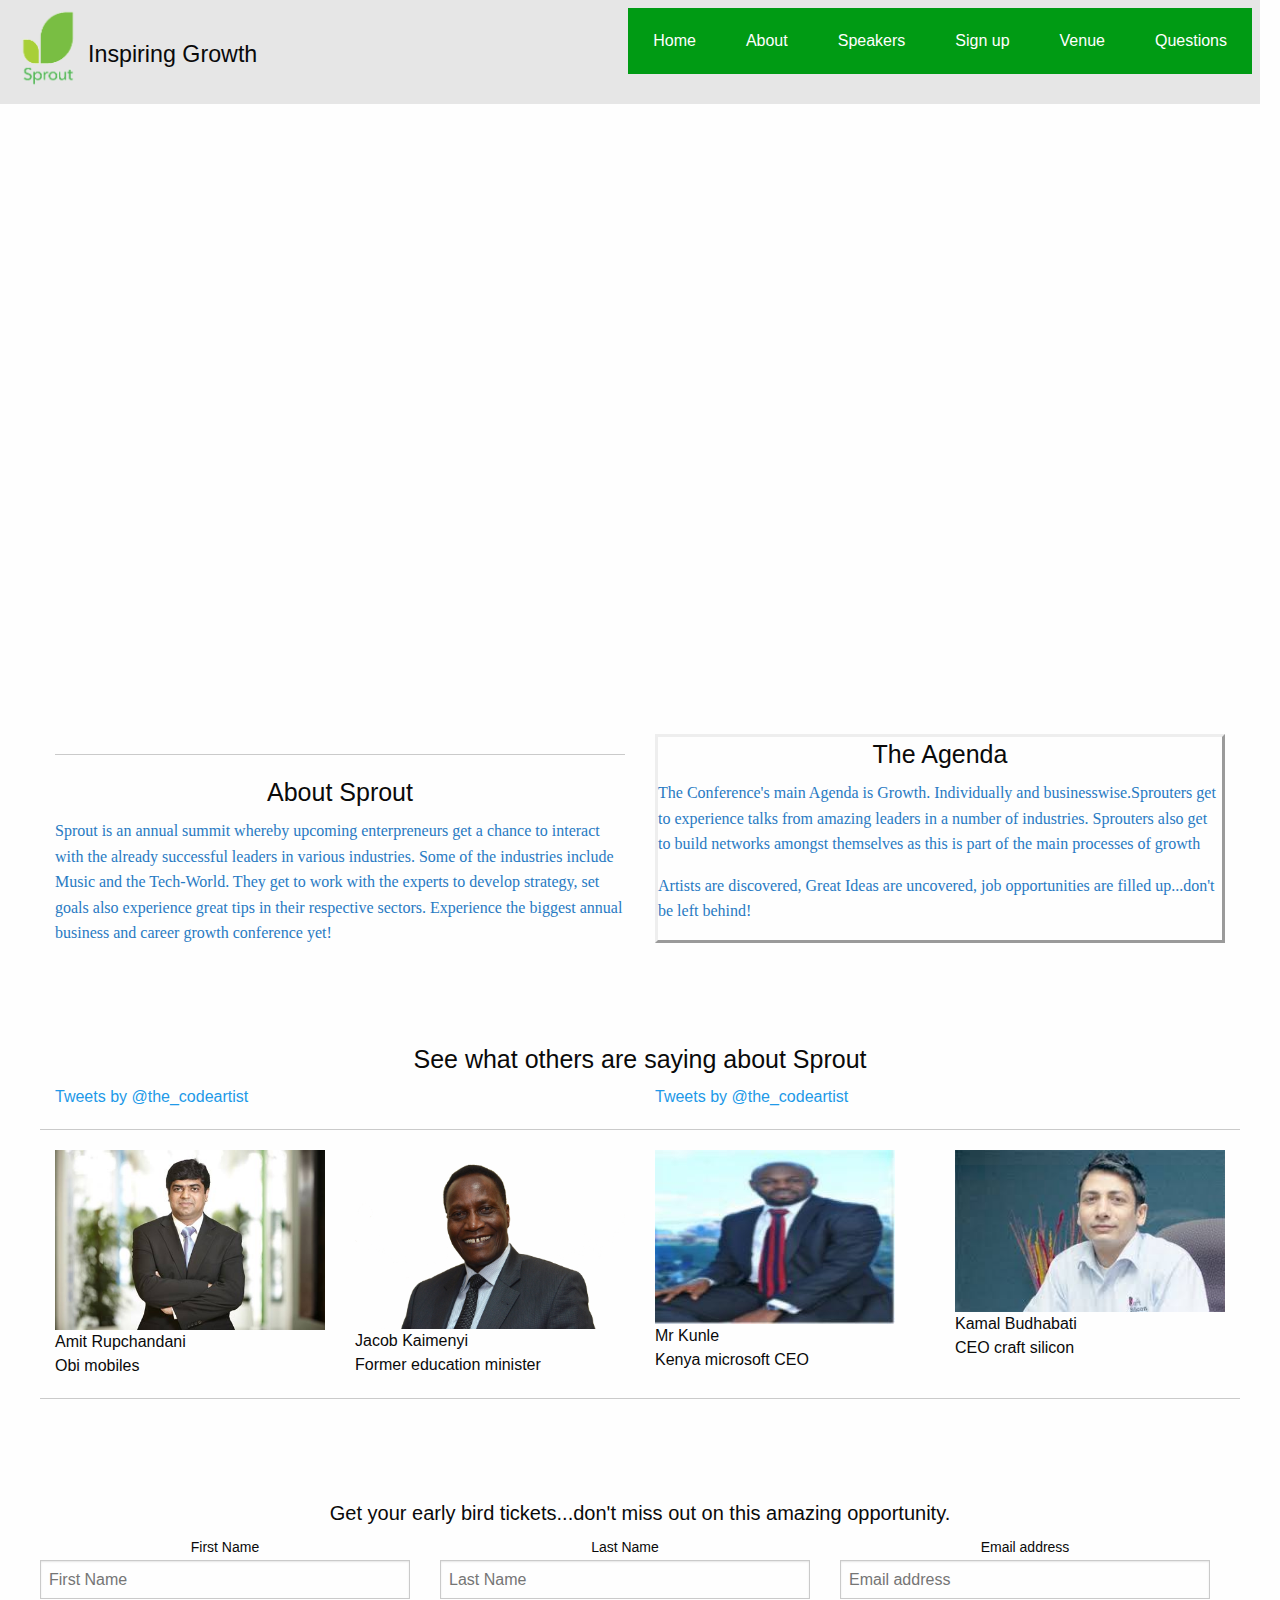
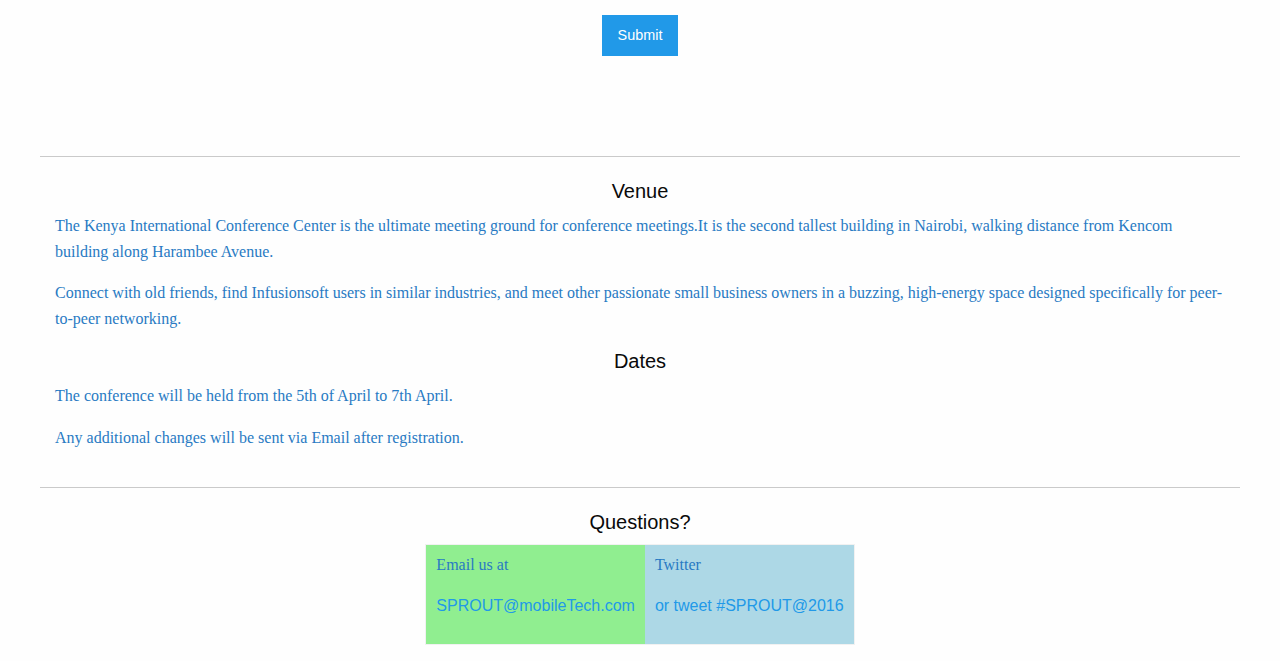
==== index.html @ a9dda5d9 "add sprout" ====
<!doctype html>
<html class="no-js" lang="en">
  <head>
    <meta charset="utf-8" />
    <meta http-equiv="x-ua-compatible" content="ie=edge">
    <meta name="viewport" content="width=device-width, initial-scale=1.0" />
    <title>Sprout</title>
    <link rel="stylesheet" href="Stylesheets/foundation.css" />
    <link rel="stylesheet" href="Stylesheets/app.css" />
    <link rel="stylesheet" href="Stylesheets/style.css">  
  </head>
  <body>
  

  
      <!--NAVIGATION -->
<div id="nav" style="padding-right:20px">
      <nav class="top-bar">
          <div class="top-bar-left">
      <h3 class="logo"> <img src="assets/sprout-logo.png"><sub>Inspiring Growth</sub> </h3>
              
  </div>
          <div class="wrap"> 
  <div class="top-bar-right">
     
    <ul class="menu">
      <li><a href="#questions">Questions</a></li>
  <li><a href="#venue">Venue</a></li>
  <li><a href="#sign up">Sign up</a></li>
  <li><a href="#speakers">Speakers</a></li>
  <li><a href="#aboutus">About</a></li>
  <li><a href="#home">Home</a></li>
    </ul>
  </div>
</div>
</div>

</nav>
</div>
      
      <!--CONTAINER -->
      <!--MAIN BODY-->
     <!--HERO SECTION -->
      <div  id="home" class="hero">
          <div class="wrap">
              
<div id="home" class="css-slideshow"> 
  <figure> 
    <img src="images/farron_3450201b.jpg" width="100%" height="470" /> 
  </figure> 
  <figure> 
    <img src="images/conference-picture.jpg" width="100%" height="470" /> 
  </figure> 
  <figure> 
    <img src="images/conference.jpg" width="100%" height="470" /> 
  </figure> 
  <figure> 
    <img src="images/farron_3450201b.jpg" width="100%" height="470" /> 
  </figure> 
  <figure> 
    <img src="images/conference-picture.jpg" width="100%" height="470" /> 
  </figure> 
  <figure> 
    <img src="images/conference.jpg" width="100%" height="470" /> 
  </figure> 
  <figure> 
    <img src="images/farron_3450201b.jpg" width="100%" height="470" /> 
  </figure> 
    
      </div>
      </div>
      <div id="space"></div>
  <div id="space"></div>
      
      
      
      
      <!-- About-->
      <div class="about">
      <div class="wrap">
      <div class="row">
  <div class="small-12 large-6 columns">
      <hr>
      <!-- ABOUT -->
      <div id="aboutus" class="abt">
      <h4>About Sprout</h4>
      <p>Sprout is an annual summit whereby upcoming enterpreneurs get a chance to interact with the already successful leaders in various industries. Some of the industries include Music and the Tech-World. They get to work with the experts to develop strategy, set goals also experience great tips in their respective sectors. Experience the biggest annual business and career growth conference yet! </p>
      
      </div>
      </div>
  <div class="small-12 large-6 columns">
      
      <!-- AGENDA -->
      <div class="agend">
      <h4>The Agenda</h4>
      <p>The Conference's main Agenda is Growth. Individually and businesswise.Sprouters get to experience talks from amazing leaders in a number of industries. Sprouters also get to build networks amongst themselves as this is part of the main processes of growth</p> 
        <p>Artists are discovered, Great Ideas are uncovered, job opportunities are filled up...don't be left behind!</p>  
      </div>
      </div>
</div>
      
          </div>
          </div>
      
      
      
      
      
      <!-- twitter feeds -->
      <div class="tweets">
          <div class="wrap">
              
        <div class="row">  
            <h4>See what others are saying about Sprout</h4>
        <div class="small-12 large-6 columns">    
          <a class="twitter-timeline" href="https://twitter.com/the_codeartist" data-widget-id="688278414038405121">Tweets by @the_codeartist</a>
         </div> 
      
        <div class="small-12 large-6 columns">    
          <a class="twitter-timeline" href="https://twitter.com/the_codeartist" data-widget-id="688278414038405121">Tweets by @the_codeartist</a>
         </div>    
            
            
      </div>
          </div>
      </div>
      
      
      
      
      
      <hr>
       <!--Speakers -->
      <div id="speakers" class="speakers">
      <div class="wrap">
      <div class="row">
          
          <div class="small-12 large-3 columns"><img src="images/3784994976.jpg">Amit Rupchandani</br> Obi mobiles</div>
          <div class="small-12 large-3 columns"><img src="images/cabinetsec.png">Jacob Kaimenyi</br>Former education minister </div>
          <div class="small-12 large-3 columns"><img src="images/Kunle-Awosika-official.jpg"></br>Mr Kunle</br>Kenya microsoft CEO</div>
          <div class="small-12 large-3 columns"><img src="images/index.jpeg">Kamal Budhabati</br>CEO craft silicon</div>
          
          
          </div>
          </div>
      </div>
      
      
      
      <hr>
      <!--Sign up -->
      <div id="sign up" class="register">
      <div class="wrap">
      
      <div class="row">
          <h5 class="flash">Get your early bird tickets...don't miss out on this amazing opportunity.</h5>
          
          <form>
  <div class="row">
    <div class="medium-4 columns">
      <label>First Name
        <input type="text" placeholder="First Name">
      </label>
    </div>
    <div class="medium-4 columns">
      <label>Last Name
        <input type="text" placeholder="Last Name">
      </label>
    </div>
      <div class="medium-4 columns">
      <label>Email address
        <input type="text" placeholder="Email address">
      </label>
    </div>  
  </div>
    <div class="row">
        <div class="small-12 large-4 columns">
            
      
        
        
        
        
        
        
        
              
              
              
              
              
              
              
              
              
              
            </div>
              </div>
              </div>          
              
    <div class="row">
         <div class="input-group-button">
    <input type="submit" class="button" value="Submit">
  </div>     
              
              </div>          
</form>  
          </div>
          </div>
          </div>
      
    
    
      <!--Venue -->
      <hr>
      <div class="venue">
      <div class="wrap">
      <div class="row">
          <div id="venue" class="small-12 large-12 columns">
              <h5>Venue</h5>
      <p>The Kenya International Conference Center is the ultimate meeting ground for conference meetings.It is the second tallest building in Nairobi, walking distance from Kencom building along Harambee Avenue.</p>
          <p>Connect with old friends, find Infusionsoft users in similar industries, and meet other passionate small business owners in a buzzing, high-energy space designed specifically for peer-to-peer networking.</p>
              
              <h5>Dates</h5>
          <p>The conference will be held from the 5th of April to 7th April.</p>
          <p>Any additional changes will be sent via Email after registration.</p>
          </div>
          </div>
          </div>
      </div>
      
      <hr>
     <!--FOOTER -->
      <footer id="footer">
        <div id="questions" class="wrap">  
      <div id="row">
      <div class="small-12 large-12 columns">
<table align="center">
   <tr>
          <tr style="width:100%;"><h5>Questions?</h5></tr>
          
          <td style="background:lightgreen;list-style-type:none;"><p>Email us at <li><a href="#">SPROUT@mobileTech.com</a></li></p></td>
          <td style="background:lightblue;list-style-type:none;"><p>Twitter<li><a href="#">or tweet #SPROUT@2016</a></li></p></td>
   </tr>
</table>
          </div>
      </div>
         </div>
      </footer>
      
      
<!--twitter script 1 -->
<script>!function(d,s,id){var js,fjs=d.getElementsByTagName(s)[0],p=/^http:/.test(d.location)?'http':'https';if(!d.getElementById(id)){js=d.createElement(s);js.id=id;js.src=p+"://platform.twitter.com/widgets.js";fjs.parentNode.insertBefore(js,fjs);}}(document,"script","twitter-wjs");</script> 
    <script src="js/foundation.min.js"></script>
    <script src="js/app.js"></script>
  </body>
</html>
---- Stylesheets/style.css ----
/* *************************************************   
    GENERAL STYLES
************************************************** */
<<<<<<< HEAD
<<<<<<< HEAD
=======
@import url(https://fonts.googleapis.com/css?family=Montserrat|Lora);
>>>>>>> f43f5c3d43250859e8defa34528984a5fd5500fe
=======
@import url(https://fonts.googleapis.com/css?family=Montserrat|Lora);
>>>>>>> f43f5c3d43250859e8defa34528984a5fd5500fe
.wrap{
    width: 90%;
     /*for large screens*/
   /* max-width: 1400px;*/
<<<<<<< HEAD
<<<<<<< HEAD
    margin: 0 auto;
    
=======
=======
>>>>>>> f43f5c3d43250859e8defa34528984a5fd5500fe
    margin: 0 auto;   
}
p{
    color: #287ac3;
    font-family: 'Lora', serif;
}

h1,h2,h3,h4,h5{
    text-align: center;
    font-family: 'Montserrat', sans-serif;
<<<<<<< HEAD
>>>>>>> f43f5c3d43250859e8defa34528984a5fd5500fe
=======
>>>>>>> f43f5c3d43250859e8defa34528984a5fd5500fe
}


/* *************************************************   
NAVIGATION
************************************************** */
.logo img{
    width: 80px;
    padding-left: 0%;
}
#nav li{
  display:inline;
  list-style-type:none;
  background-color:#ffffff;
  float:right;
  
}
#nav a{
  padding:25px 25px;
  background-color:#009B14;
  text-decoration:none;
  color:white;
  
}
#nav a:hover{
  background-color:#ffffff;
  color:#000000;
}




/* *************************************************   
HERO SECTION
************************************************** */


#space{
  padding-bottom:140px;
}
.css-slideshow{
   position: relative;
   height: 270px;
   width:100%;
   background-size:auto ;
}
.css-slideshow figure{
   width:100%;
   position: absolute;
}
.css-slideshow figure img{
  width:93%;
  height:470px;
position:relative;
  
}

.css-slideshow figure{
   opacity:0;
}


figure:nth-child(1) {
  animation: xfade 48s 42s infinite;
}
figure:nth-child(2) {
  animation: xfade 48s 36s infinite;
}
figure:nth-child(3) {
  animation: xfade 48s 30s infinite;
}
figure:nth-child(4) {
  animation: xfade 48s 24s infinite;
}
figure:nth-child(5) {
  animation: xfade 48s 18s infinite;
}
figure:nth-child(6) {
  animation: xfade 48s 12s infinite;
}
figure:nth-child(7) {
  animation: xfade 48s 6s infinite;
}
figure:nth-child(8) {
  animation: xfade 48s 0s infinite;
}

@keyframes xfade{
   0%{
      opacity: 1;
   }
   10.5% {
      opacity:1;
   }
   12.5%{
      opacity: 0;
   }
   98% {
      opacity:0;
   }
   100% {
      opacity:1;
   }
}




/* *************************************************   
ABOUT || AGENDA SECTION
************************************************** */

.about{
    padding: 80px 0px;
<<<<<<< HEAD
<<<<<<< HEAD
    
    
}


=======
=======
>>>>>>> f43f5c3d43250859e8defa34528984a5fd5500fe
    background-color: #ebebeb;
}

.abt{
     -webkit-transition: all 0.7s ease;
    transition: all 0.7s ease;
    border-style: outset;

}

.abt:hover{
    background-color: rgba(157, 153, 145, 0.88);
    -webkit-transform:scale(1.2);
    transform:scale(1.2);
}
.agend{
    -webkit-transition: all 0.7s ease;
    transition: all 0.7s ease;
    border-style: outset;
}

.agend:hover{
    background-color: rgba(157, 153, 145, 0.88);
    -webkit-transform:scale(1.2);
    transform:scale(1.2);
}
<<<<<<< HEAD
>>>>>>> f43f5c3d43250859e8defa34528984a5fd5500fe
=======
>>>>>>> f43f5c3d43250859e8defa34528984a5fd5500fe








/* *************************************************   
TWITTER SECTION
************************************************** */






/* *************************************************   
SPEAKERS SECTION
************************************************** */
.speakers{
    padding: 80px 0px;
    
}


/* *************************************************   
REGISTER SECTION.
************************************************** */
.register{
    padding: 80px 0px;
    text-align: center;
}
.register form{
    
}
<<<<<<< HEAD
<<<<<<< HEAD

=======
=======
>>>>>>> f43f5c3d43250859e8defa34528984a5fd5500fe
@-webkit-keyframes flash {
  from, 50%, to {
    opacity: 1;
  }

  25%, 75% {
    opacity: 0;
  }
}

@keyframes flash {
  from, 50%, to {
    opacity: 1;
  }

  25%, 75% {
    opacity: 0;
  }
}

.flash {
  -webkit-animation-name: flash;
  animation-name: flash;
}
<<<<<<< HEAD
>>>>>>> f43f5c3d43250859e8defa34528984a5fd5500fe
=======
>>>>>>> f43f5c3d43250859e8defa34528984a5fd5500fe

/* *************************************************   
VENUE SECTION.
************************************************** */

.venue{
    padding: 80px 0px;
    text-align: center;
}


/* *************************************************   
QUESTIONS SECTION.
************************************************** */
.footer{
    text-align: center;
}
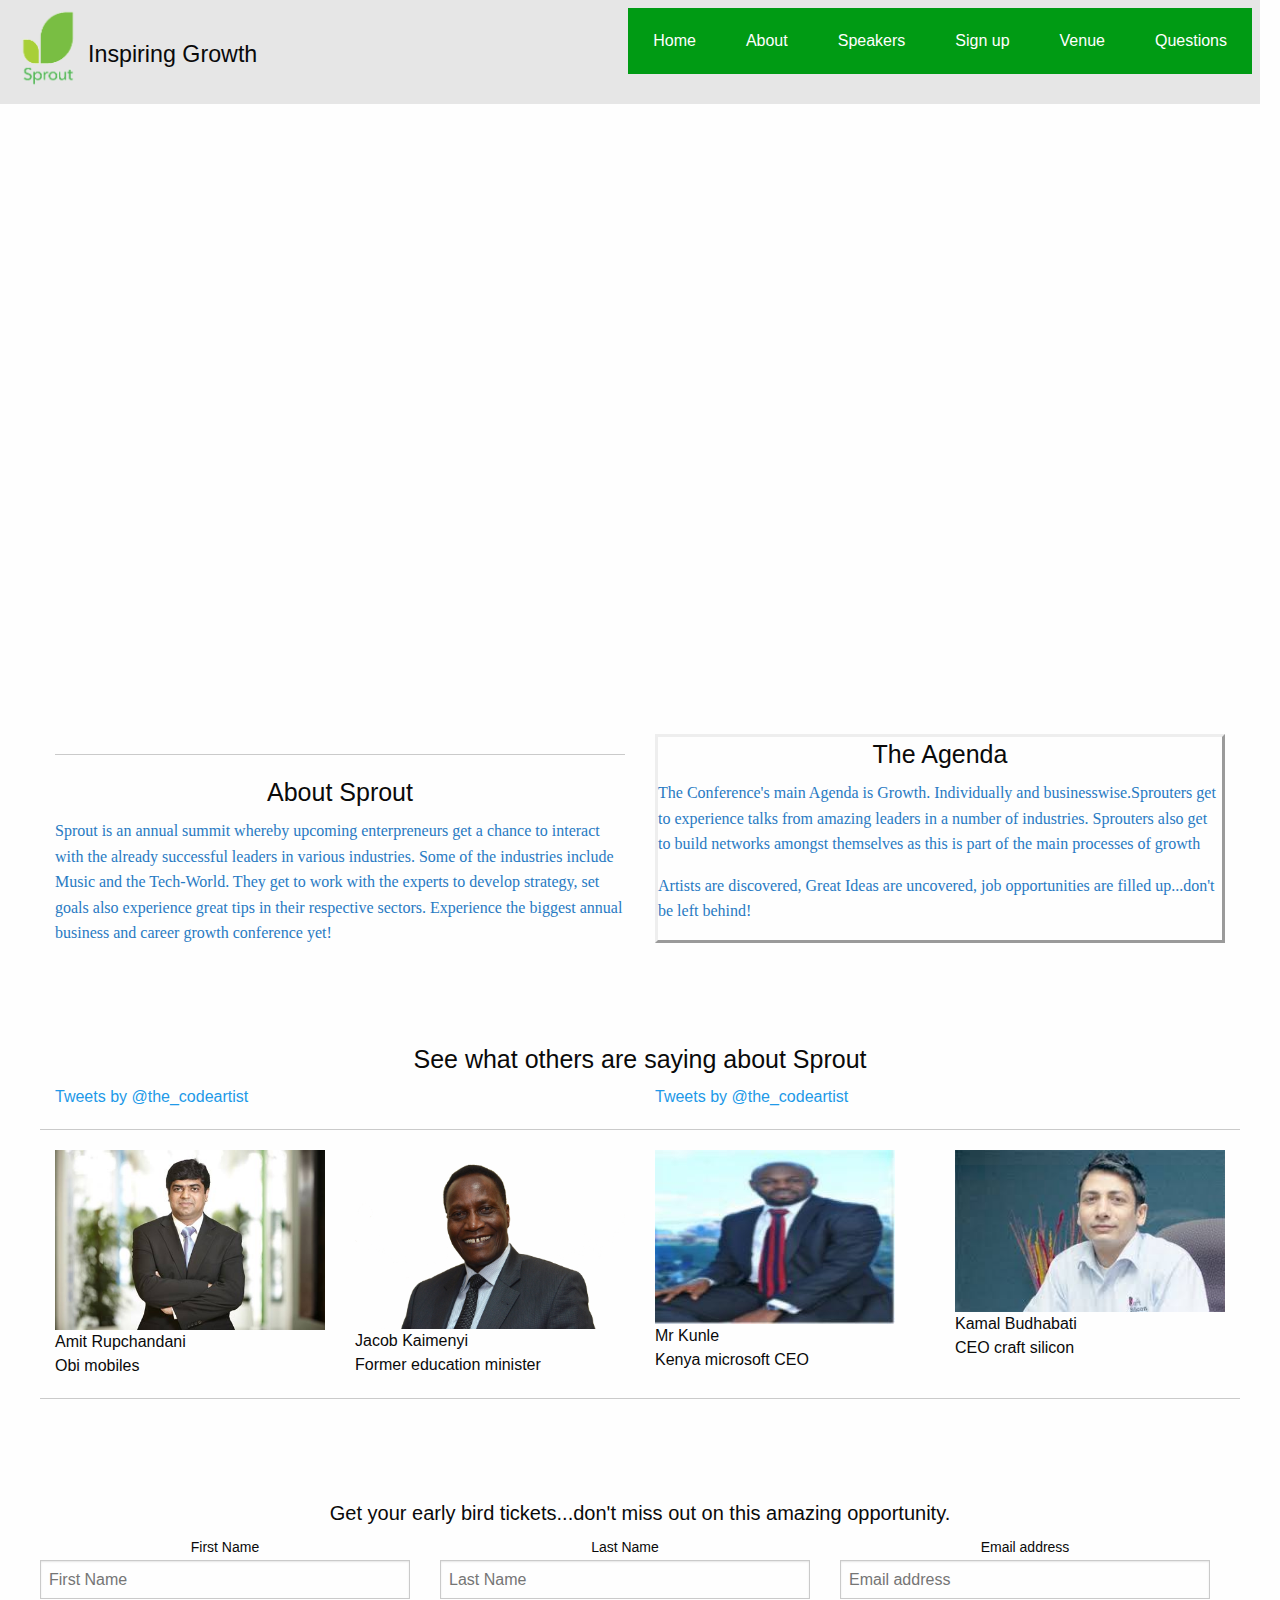
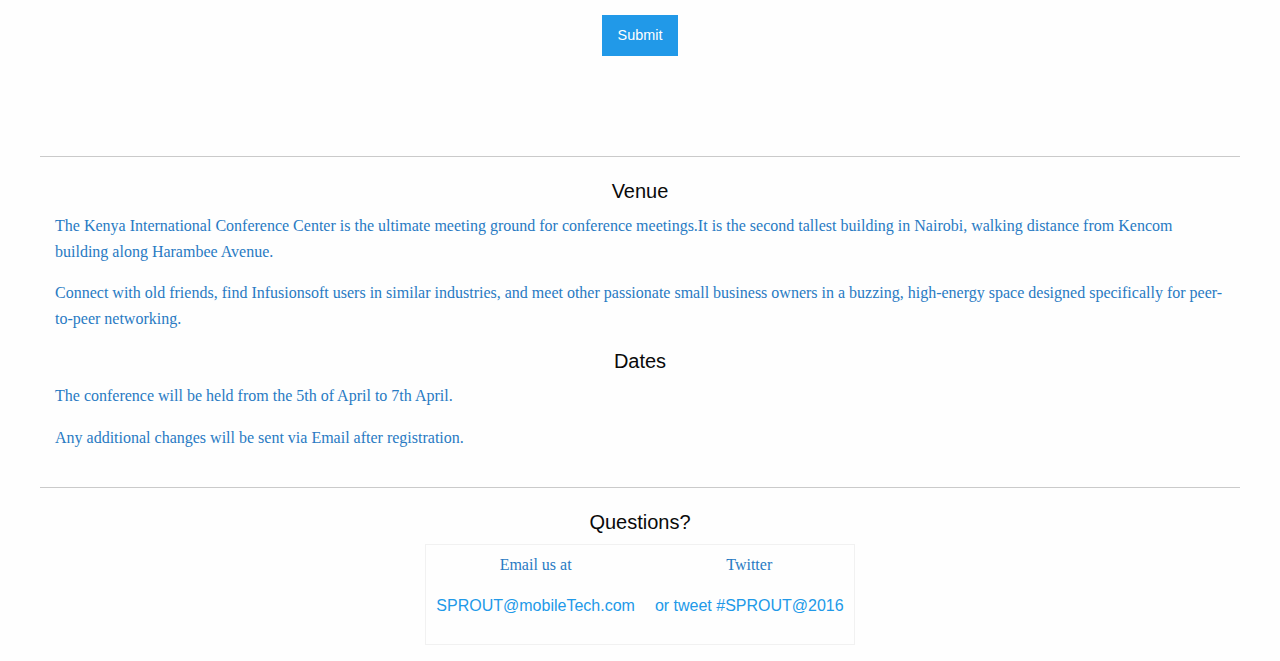
==== commit 5958c156: "first sprout" ====
--- a/index.html
+++ b/index.html
@@ -45,8 +45,11 @@
           <div class="wrap">
               
 <div id="home" class="css-slideshow"> 
-  <figure> 
-    <img src="images/farron_3450201b.jpg" width="100%" height="470" /> 
+<figure> 
+    <img src="images/ci_mainimage1.jpg" width="100%" height="470" /> 
+  </figure> 
+  <figure> 
+    <img src="images/0aed6bb.jpg" width="100%" height="470" /> 
   </figure> 
   <figure> 
     <img src="images/conference-picture.jpg" width="100%" height="470" /> 
@@ -55,16 +58,16 @@
     <img src="images/conference.jpg" width="100%" height="470" /> 
   </figure> 
   <figure> 
-    <img src="images/farron_3450201b.jpg" width="100%" height="470" /> 
-  </figure> 
-  <figure> 
-    <img src="images/conference-picture.jpg" width="100%" height="470" /> 
+    <img src="images/conference-hall.jpg" width="100%" height="470" /> 
+  </figure> 
+  <figure> 
+    <img src="../images/conference-picture.jpg" width="100%" height="470" /> 
   </figure> 
   <figure> 
     <img src="images/conference.jpg" width="100%" height="470" /> 
   </figure> 
   <figure> 
-    <img src="images/farron_3450201b.jpg" width="100%" height="470" /> 
+    <img src="images/nyfahui2008-03.jpg" width="100%" height="470" /> 
   </figure> 
     
       </div>
@@ -239,8 +242,8 @@
    <tr>
           <tr style="width:100%;"><h5>Questions?</h5></tr>
           
-          <td style="background:lightgreen;list-style-type:none;"><p>Email us at <li><a href="#">SPROUT@mobileTech.com</a></li></p></td>
-          <td style="background:lightblue;list-style-type:none;"><p>Twitter<li><a href="#">or tweet #SPROUT@2016</a></li></p></td>
+          <td><p>Email us at <li><a href="#">SPROUT@mobileTech.com</a></li></p></td>
+          <td><p>Twitter<li><a href="#">or tweet #SPROUT@2016</a></li></p></td>
    </tr>
 </table>
           </div>
--- a/Stylesheets/style.css
+++ b/Stylesheets/style.css
@@ -79,20 +79,24 @@
    height: 270px;
    width:100%;
    background-size:auto ;
+   margin:0 auto;
 }
 .css-slideshow figure{
    width:100%;
    position: absolute;
-}
-.css-slideshow figure img{
-  width:93%;
+   margin:0 auto;
+}
+.css-slideshow  img{
+  width:100%;
   height:470px;
 position:relative;
+margin:0 auto;
   
 }
 
 .css-slideshow figure{
    opacity:0;
+   margin:0 auto;
 }
 
 
@@ -272,7 +276,8 @@
 /* *************************************************   
 QUESTIONS SECTION.
 ************************************************** */
-.footer{
-    text-align: center;
-}
-
+#footer{
+    text-align: center;
+    list-style-type:none;
+}
+
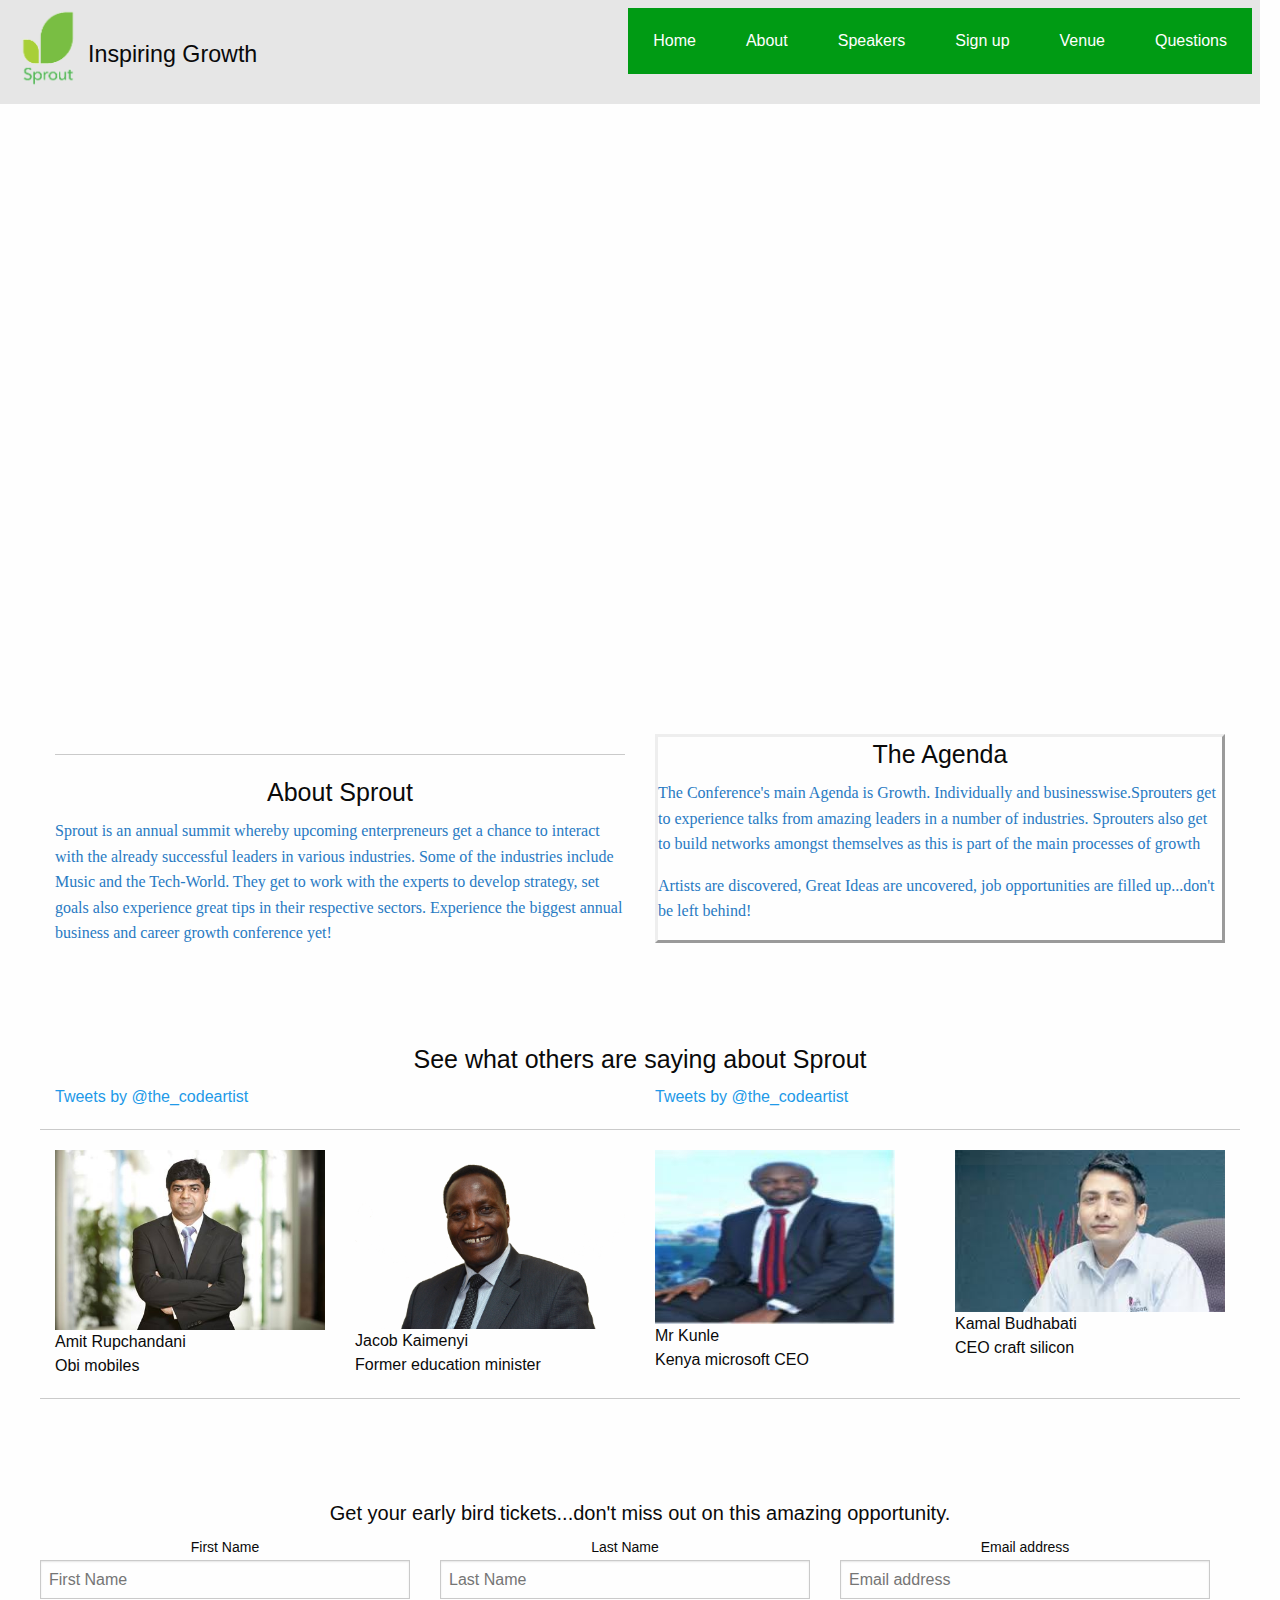
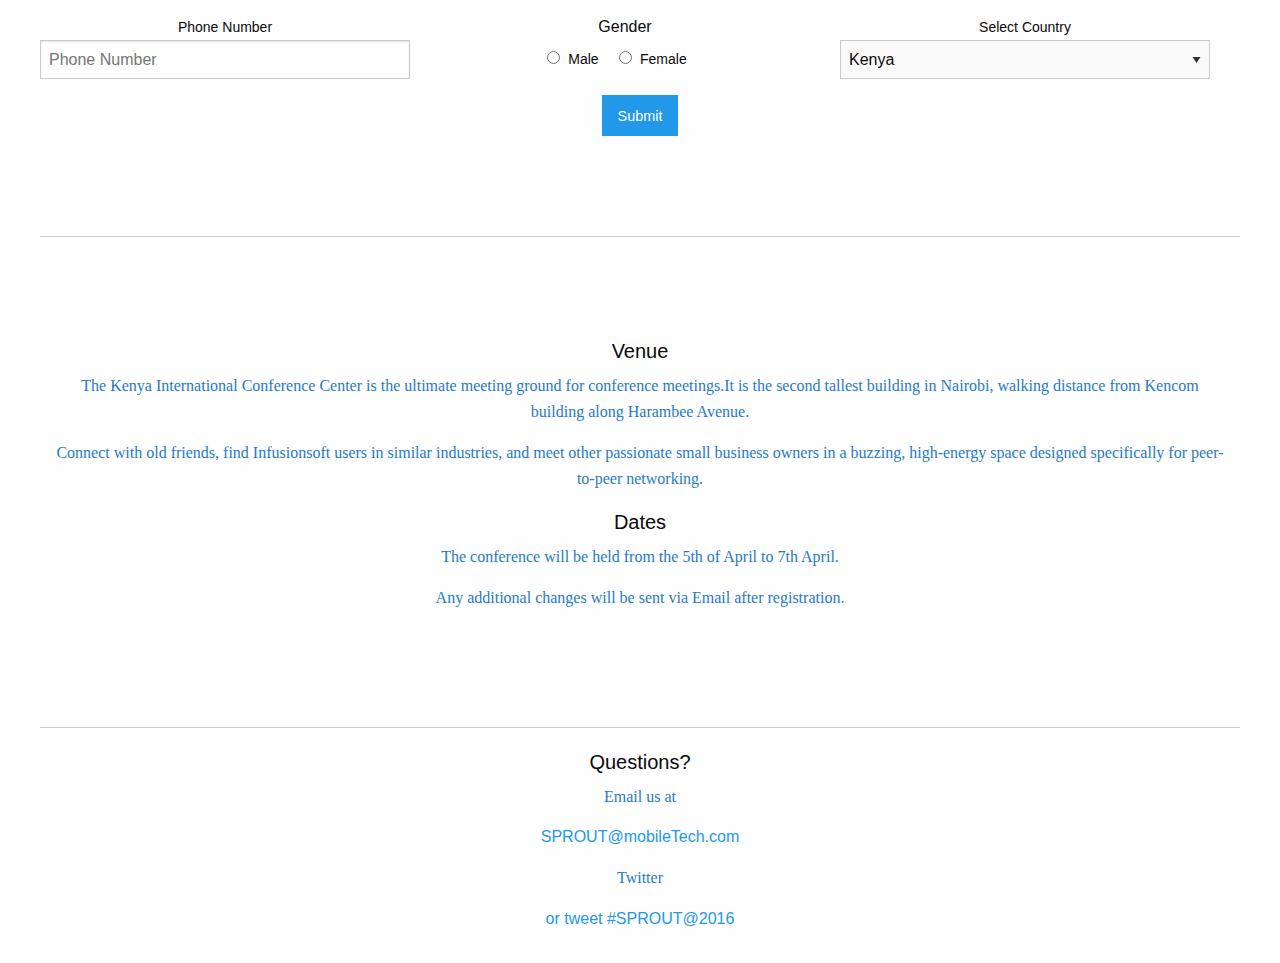
==== commit 3557807f: "added form" ====
--- a/index.html
+++ b/index.html
@@ -7,10 +7,13 @@
     <title>Sprout</title>
     <link rel="stylesheet" href="Stylesheets/foundation.css" />
     <link rel="stylesheet" href="Stylesheets/app.css" />
-    <link rel="stylesheet" href="Stylesheets/style.css">  
+    <link rel="stylesheet" href="Stylesheets/style.css">
+    <script type="text/javascript" src="script.js"/>  
   </head>
   <body>
-  
+  <script>
+      var myDataRef = new Firebase('https://https://torrid-fire-2128.firebaseio.com/');
+      </script>
 
   
       <!--NAVIGATION -->
@@ -158,7 +161,7 @@
       <div class="row">
           <h5 class="flash">Get your early bird tickets...don't miss out on this amazing opportunity.</h5>
           
-          <form>
+          <form id="myForm">
   <div class="row">
     <div class="medium-4 columns">
       <label>First Name
@@ -172,33 +175,34 @@
     </div>
       <div class="medium-4 columns">
       <label>Email address
-        <input type="text" placeholder="Email address">
+        <input type="email" placeholder="Email address">  
       </label>
     </div>  
   </div>
     <div class="row">
-        <div class="small-12 large-4 columns">
-            
-      
+    <div class="medium-4 columns">
+      <label>Phone Number
+        <input type="text" placeholder="Phone Number">
+      </label>
+    </div>
+     <fieldset class="medium-4 columns">
+    <legend>Gender</legend>
+    <input type="radio" name="gender" value="male" id="maleR" required><label for="maleG">Male</label>
+    <input type="radio" name="gender" value="female" id="femaleR"><label for="femaleG">Female</label>
+  </fieldset>
         
         
-        
-        
-        
-        
-        
-              
-              
-              
-              
-              
-              
-              
-              
-              
-              
-            </div>
-              </div>
+      <div class="medium-4 columns">
+      <label>Select Country
+  <select>
+    <option value="husker">Kenya</option>
+    <option value="starbuck">Uganda</option>
+    <option value="hotdog">Tanzania</option>
+    <option value="apollo">Rwanda</option>
+  </select>
+</label>
+    </div>  
+  </div>
               </div>          
               
     <div class="row">
@@ -240,12 +244,11 @@
       <div class="small-12 large-12 columns">
 <table align="center">
    <tr>
-          <tr style="width:100%;"><h5>Questions?</h5></tr>
-          
-          <td><p>Email us at <li><a href="#">SPROUT@mobileTech.com</a></li></p></td>
-          <td><p>Twitter<li><a href="#">or tweet #SPROUT@2016</a></li></p></td>
-   </tr>
-</table>
+         <h5>Questions?</h5>
+          
+        <p>Email us at <li><a href="#">SPROUT@mobileTech.com</a></li></p>
+        <p>Twitter<li><a href="#">or tweet #SPROUT@2016</a></li></p></td>
+   
           </div>
       </div>
          </div>
@@ -254,6 +257,7 @@
       
 <!--twitter script 1 -->
 <script>!function(d,s,id){var js,fjs=d.getElementsByTagName(s)[0],p=/^http:/.test(d.location)?'http':'https';if(!d.getElementById(id)){js=d.createElement(s);js.id=id;js.src=p+"://platform.twitter.com/widgets.js";fjs.parentNode.insertBefore(js,fjs);}}(document,"script","twitter-wjs");</script> 
+<script type="text/javascript" src="torrid-fire-2128.firebaseio.com"></script>
     <script src="js/foundation.min.js"></script>
     <script src="js/app.js"></script>
   </body>
--- a/Stylesheets/style.css
+++ b/Stylesheets/style.css
@@ -228,40 +228,7 @@
 .register form{
     
 }
-<<<<<<< HEAD
-<<<<<<< HEAD
-
-=======
-=======
->>>>>>> f43f5c3d43250859e8defa34528984a5fd5500fe
-@-webkit-keyframes flash {
-  from, 50%, to {
-    opacity: 1;
-  }
-
-  25%, 75% {
-    opacity: 0;
-  }
-}
-
-@keyframes flash {
-  from, 50%, to {
-    opacity: 1;
-  }
-
-  25%, 75% {
-    opacity: 0;
-  }
-}
-
-.flash {
-  -webkit-animation-name: flash;
-  animation-name: flash;
-}
-<<<<<<< HEAD
->>>>>>> f43f5c3d43250859e8defa34528984a5fd5500fe
-=======
->>>>>>> f43f5c3d43250859e8defa34528984a5fd5500fe
+
 
 /* *************************************************   
 VENUE SECTION.
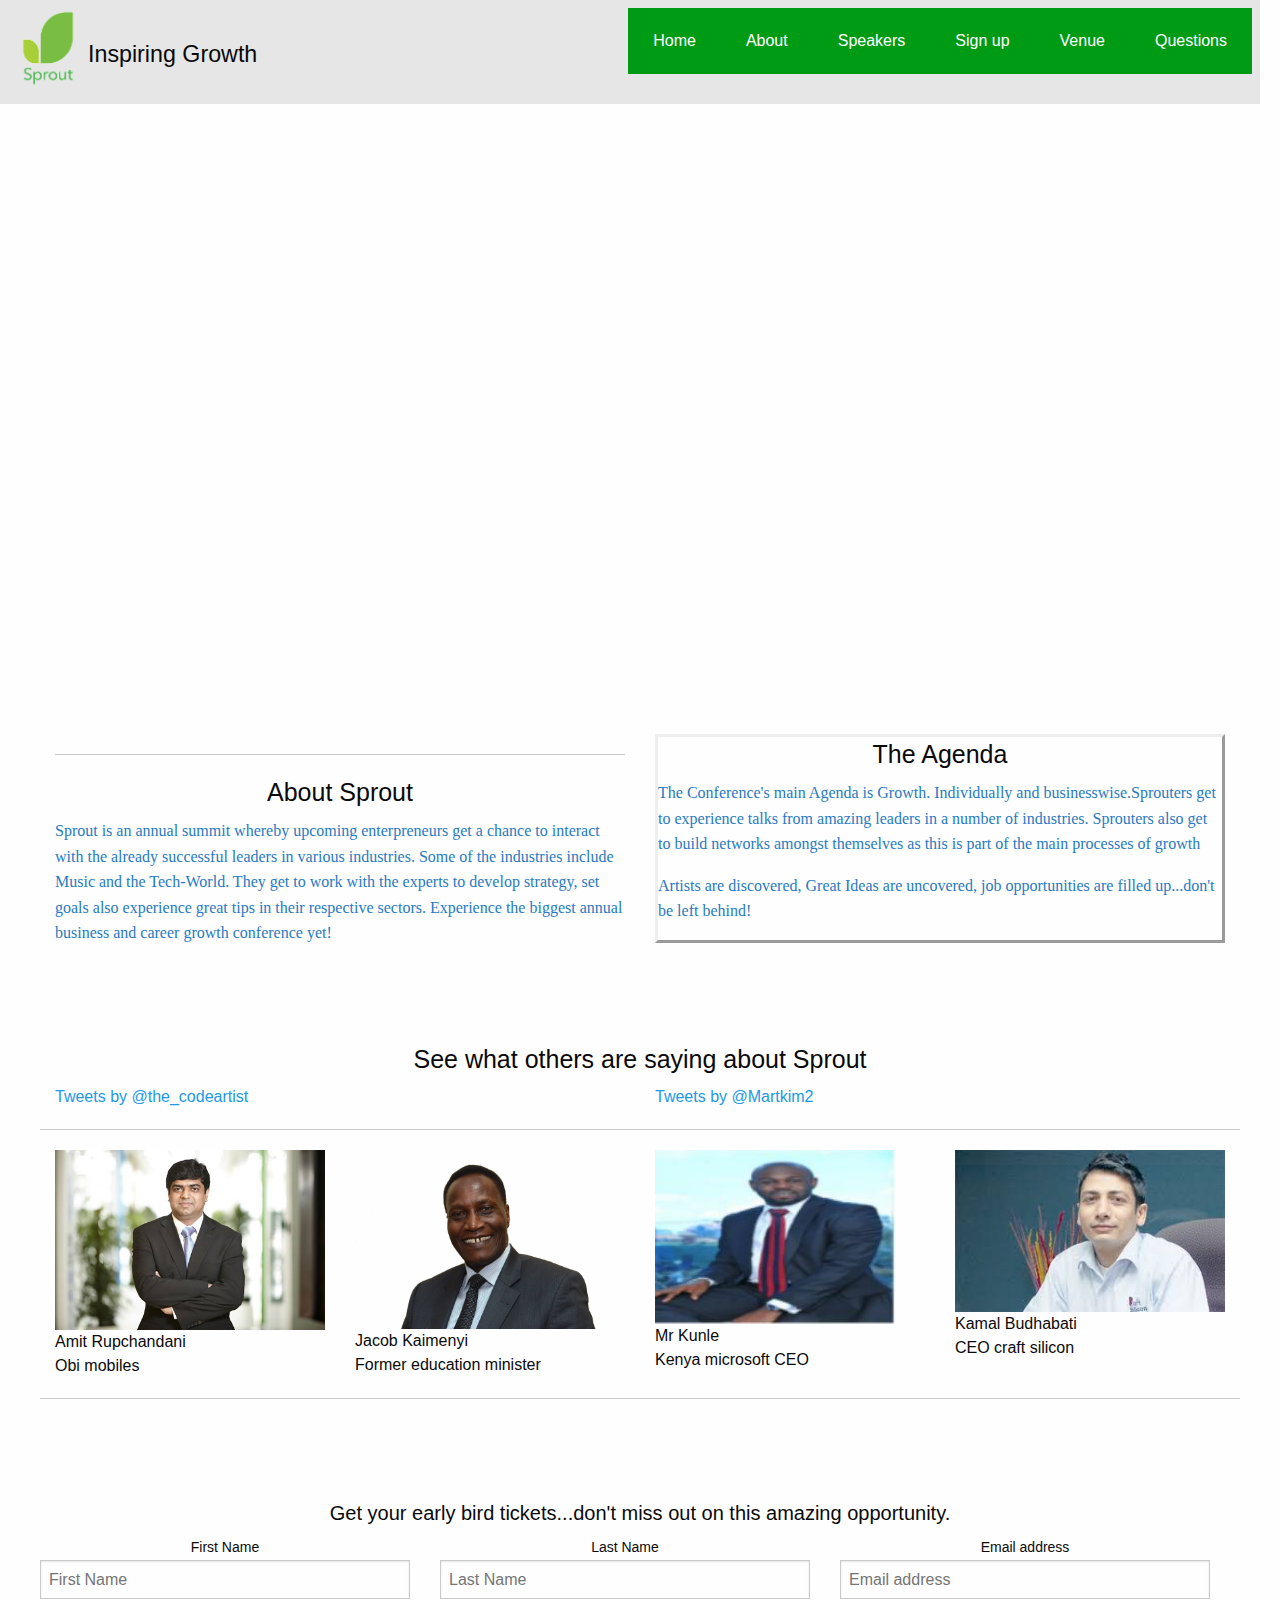
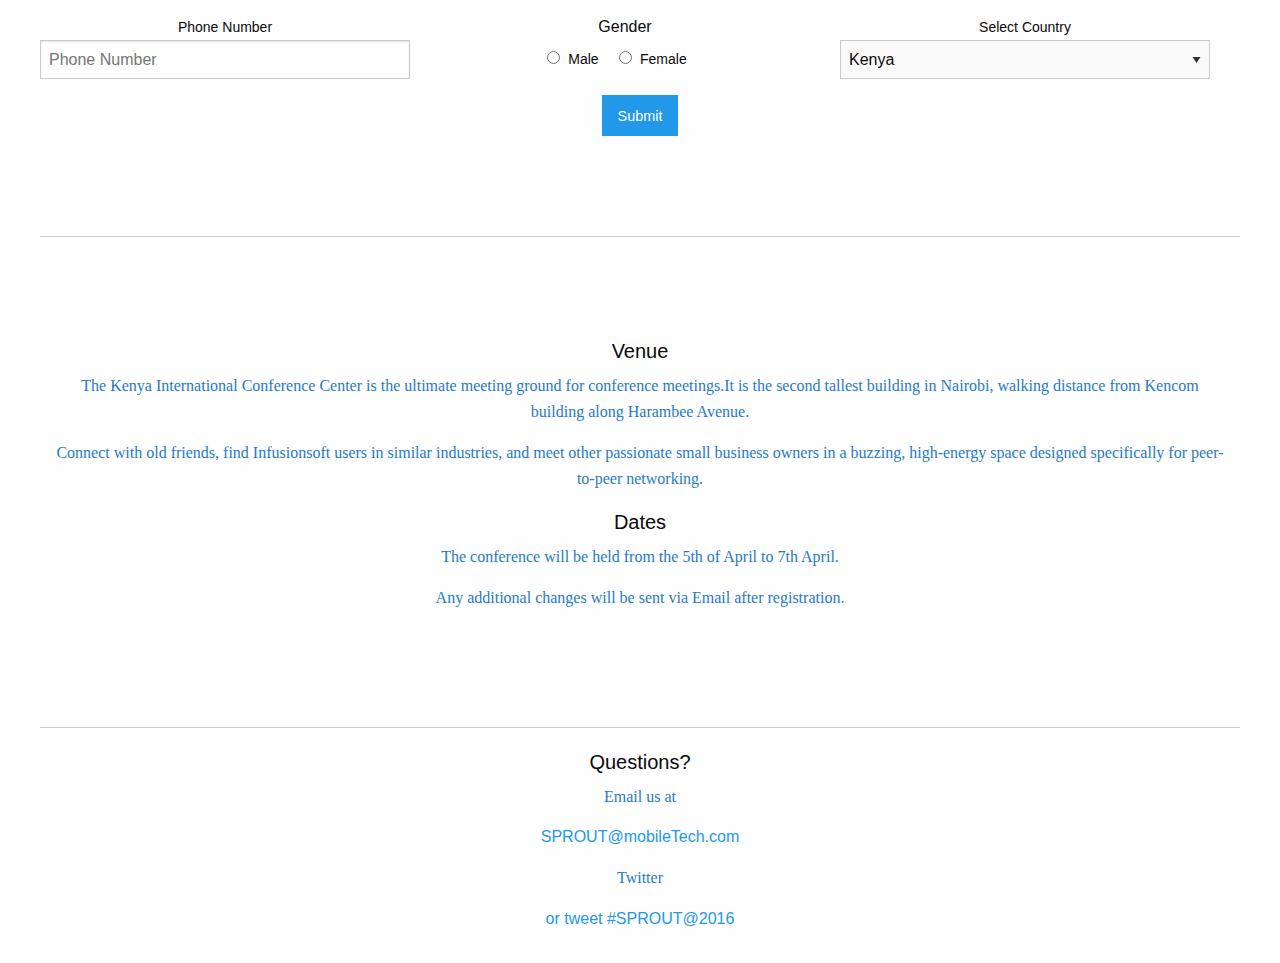
==== commit d4e9aa39: "add sprout" ====
--- a/index.html
+++ b/index.html
@@ -49,28 +49,28 @@
               
 <div id="home" class="css-slideshow"> 
 <figure> 
-    <img src="images/ci_mainimage1.jpg" width="100%" height="470" /> 
-  </figure> 
-  <figure> 
-    <img src="images/0aed6bb.jpg" width="100%" height="470" /> 
-  </figure> 
-  <figure> 
-    <img src="images/conference-picture.jpg" width="100%" height="470" /> 
-  </figure> 
-  <figure> 
-    <img src="images/conference.jpg" width="100%" height="470" /> 
-  </figure> 
-  <figure> 
-    <img src="images/conference-hall.jpg" width="100%" height="470" /> 
-  </figure> 
-  <figure> 
-    <img src="../images/conference-picture.jpg" width="100%" height="470" /> 
-  </figure> 
-  <figure> 
-    <img src="images/conference.jpg" width="100%" height="470" /> 
-  </figure> 
-  <figure> 
-    <img src="images/nyfahui2008-03.jpg" width="100%" height="470" /> 
+    <img src="0cf24dd.png" width="100%" height="470" /> 
+  </figure> 
+  <figure> 
+    <img src="6a00e554e887238833015435777573970c.jpg" width="100%" height="470" /> 
+  </figure> 
+  <figure> 
+    <img src="4596544906.jpg" width="100%" height="470" /> 
+  </figure> 
+  <figure> 
+    <img src="conference-meetings.jpg" width="100%" height="470" /> 
+  </figure> 
+  <figure> 
+    <img src="conference.jpg" width="100%" height="470" /> 
+  </figure> 
+  <figure> 
+    <img src="How-to-get-the-most-out-of-conferences.jpg" width="100%" height="470" /> 
+  </figure> 
+  <figure> 
+    <img src="photo-header-frankfurt.jpg" width="100%" height="470" /> 
+  </figure> 
+  <figure> 
+    <img src="Slide 3 - Conference_0.jpg" width="100%" height="470" /> 
   </figure> 
     
       </div>
@@ -123,8 +123,8 @@
          </div> 
       
         <div class="small-12 large-6 columns">    
-          <a class="twitter-timeline" href="https://twitter.com/the_codeartist" data-widget-id="688278414038405121">Tweets by @the_codeartist</a>
-         </div>    
+<a class="twitter-timeline"  href="https://twitter.com/Martkim2" data-widget-id="689844672877989888">Tweets by @Martkim2</a>      
+</div>    
             
             
       </div>
@@ -255,7 +255,10 @@
       </footer>
       
       
-<!--twitter script 1 -->
+      <!--twitter script 1 -->
+            <script>!function(d,s,id){var js,fjs=d.getElementsByTagName(s)[0],p=/^http:/.test(d.location)?'http':'https';if(!d.getElementById(id)){js=d.createElement(s);js.id=id;js.src=p+"://platform.twitter.com/widgets.js";fjs.parentNode.insertBefore(js,fjs);}}(document,"script","twitter-wjs");</script>
+          
+<!--twitter script 2 -->
 <script>!function(d,s,id){var js,fjs=d.getElementsByTagName(s)[0],p=/^http:/.test(d.location)?'http':'https';if(!d.getElementById(id)){js=d.createElement(s);js.id=id;js.src=p+"://platform.twitter.com/widgets.js";fjs.parentNode.insertBefore(js,fjs);}}(document,"script","twitter-wjs");</script> 
 <script type="text/javascript" src="torrid-fire-2128.firebaseio.com"></script>
     <script src="js/foundation.min.js"></script>
--- a/Stylesheets/style.css
+++ b/Stylesheets/style.css
@@ -85,10 +85,12 @@
    width:100%;
    position: absolute;
    margin:0 auto;
+   text-align:center;
 }
 .css-slideshow  img{
-  width:100%;
-  height:470px;
+  margin:auto;
+  width:auto;
+  height:610px;
 position:relative;
 margin:0 auto;
   
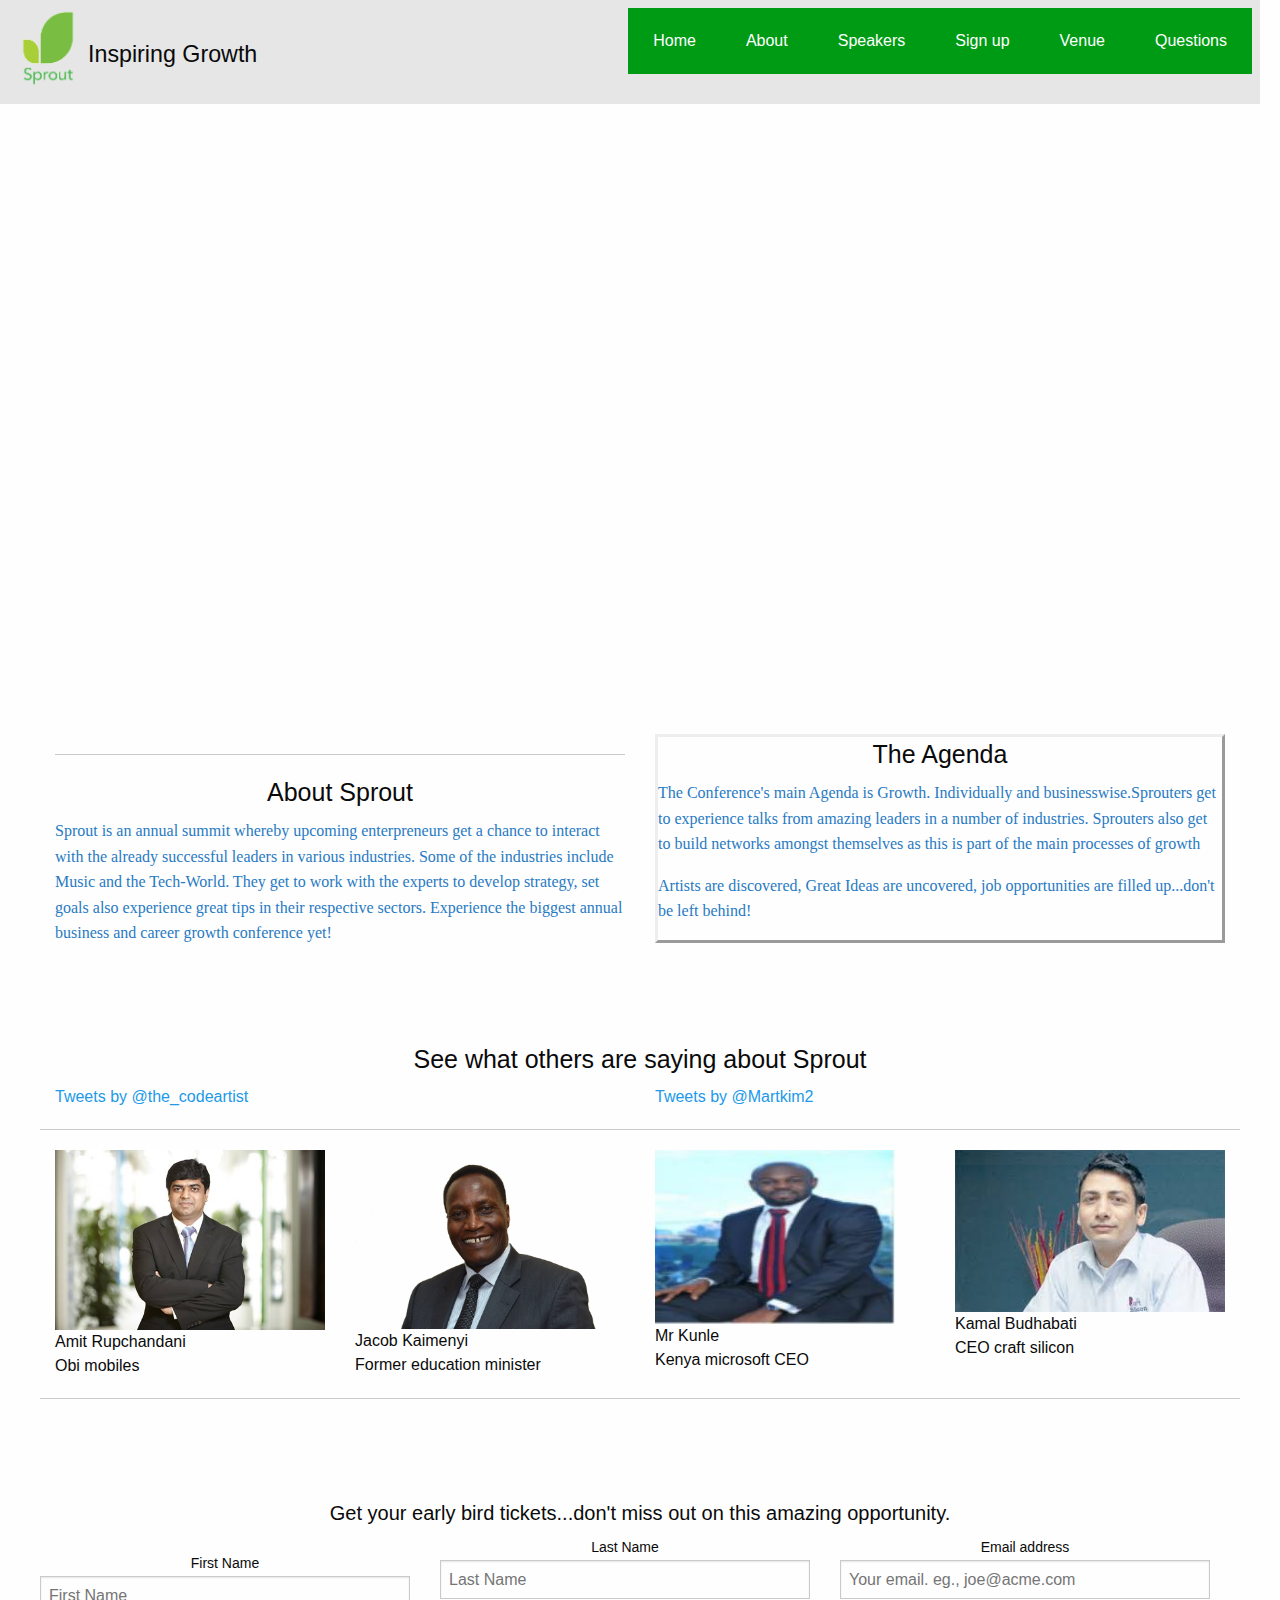
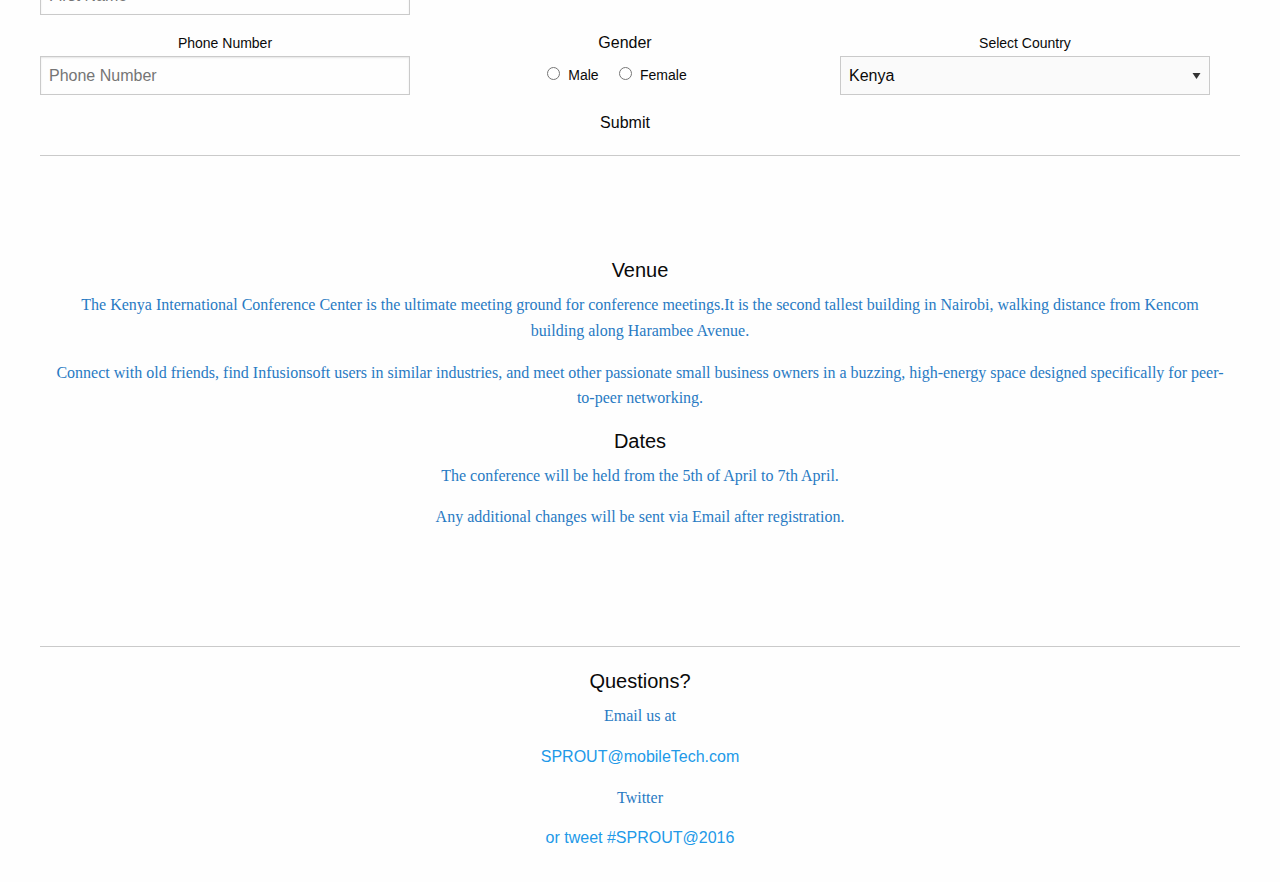
==== commit 65c3c9d4: "add sprout" ====
--- a/index.html
+++ b/index.html
@@ -8,14 +8,11 @@
     <link rel="stylesheet" href="Stylesheets/foundation.css" />
     <link rel="stylesheet" href="Stylesheets/app.css" />
     <link rel="stylesheet" href="Stylesheets/style.css">
-    <script type="text/javascript" src="script.js"/>  
+    
+<script src="https://cdn.firebase.com/js/client/1.0.18/firebase.js"></script>
   </head>
   <body>
-  <script>
-      var myDataRef = new Firebase('https://https://torrid-fire-2128.firebaseio.com/');
-      </script>
-
-  
+ 
       <!--NAVIGATION -->
 <div id="nav" style="padding-right:20px">
       <nav class="top-bar">
@@ -160,64 +157,117 @@
       
       <div class="row">
           <h5 class="flash">Get your early bird tickets...don't miss out on this amazing opportunity.</h5>
-          
-          <form id="myForm">
-  <div class="row">
+      
+<div class="signup">
+<form class="signup-form form-inline" id="signup-form" role="form" onsubmit="return signup(this)">
+     <form id="myForm" onsubmit="signup">
+    <div class="row">
     <div class="medium-4 columns">
+     <p id="contact-success" class="text-success lead"></p>
+    <p id="contact-error" class="text-danger lead"></p>
       <label>First Name
-        <input type="text" placeholder="First Name">
+        <input class="form-control" name="name" type="text" placeholder="First Name">
       </label>
     </div>
     <div class="medium-4 columns">
       <label>Last Name
-        <input type="text" placeholder="Last Name">
+        <input class="form-control" name="name" type="text" placeholder="Last Name">
       </label>
     </div>
       <div class="medium-4 columns">
       <label>Email address
-        <input type="email" placeholder="Email address">  
+        <input class="form-control" name="email" type="email" placeholder="Your email. eg., joe@acme.com" required>  
       </label>
     </div>  
   </div>
     <div class="row">
     <div class="medium-4 columns">
       <label>Phone Number
-        <input type="text" placeholder="Phone Number">
+        <input class="form-control" name="name" type="text" placeholder="Phone Number">
       </label>
     </div>
      <fieldset class="medium-4 columns">
     <legend>Gender</legend>
-    <input type="radio" name="gender" value="male" id="maleR" required><label for="maleG">Male</label>
-    <input type="radio" name="gender" value="female" id="femaleR"><label for="femaleG">Female</label>
+    <input class="form-control" name="name" type="radio" name="gender" value="male" id="maleR" required><label for="maleG">Male</label>
+    <input class="form-control" name="name" type="radio" name="gender" value="female" id="femaleR"><label for="femaleG">Female</label>
   </fieldset>
         
-        
+        <div class="form-control" name="name">
       <div class="medium-4 columns">
       <label>Select Country
-  <select>
-    <option value="husker">Kenya</option>
-    <option value="starbuck">Uganda</option>
-    <option value="hotdog">Tanzania</option>
-    <option value="apollo">Rwanda</option>
+  <select class="form-control" name="name">
+    <option class="form-control" name="name" value="husker">Kenya</option>
+    <option class="form-control" name="name" value="starbuck">Uganda</option>
+    <option class="form-control" name="name" value="hotdog">Tanzania</option>
+    <option class="form-control" name="name" value="apollo">Rwanda</option>
   </select>
 </label>
-    </div>  
+    </div> 
+    </div>
   </div>
               </div>          
               
-    <div class="row">
+    <div class="row" class="form-control" name="name">
          <div class="input-group-button">
-    <input type="submit" class="button" value="Submit">
+    <button class="btn btn-success" id="signup-button" type="submit" >Submit</button>
+    </form>
+     </form><script src="https://cdn.firebase.com/js/client/1.0.18/firebase.js"></script>
   </div>     
-              
-              </div>          
-</form>  
-          </div>
-          </div>
-          </div>
-      
-    
-    
+              </div>
+              </div> 
+     <script>
+    var signupForm = document.getElementById('signup-form');
+    var signupSuccess = document.getElementById('signup-success');
+    var signupError = document.getElementById('signup-error');
+    var signupBtn = document.getElementById('signup-button');
+    var onSignupComplete = function(error) {
+      signupBtn.disabled = false;
+      if (error) {
+        signupError.innerHTML = 'Sorry. Could not signup.';
+      } else {
+        signupSuccess.innerHTML = 'Thanks for signing up!';
+        // hide the form
+        signupForm.style.display = 'none';
+      }
+    };
+    function signup(formObj) {
+        // Store emails to firebase
+        var myFirebaseRef = new Firebase("https://amber-fire-7799.firebaseio.com/");
+        myFirebaseRef.push({
+          email: formObj.email.value,
+        }, onSignupComplete);
+        signupBtn.disabled = true;
+        return false;
+    }
+</script>
+<script>
+    // Send message
+    var contactFrom = document.getElementById('contact-form');
+    var contactSuccess = document.getElementById('contact-success');
+    var contactError = document.getElementById('contact-error');
+    var sendBtn = document.getElementById('send-button');
+    var onMessageComplete = function(error) {
+      sendBtn.disabled = false;
+      if (error) {
+        contactError.innerHTML = 'Sorry. Could not send message.';
+      } else {
+        contactSuccess.innerHTML = "Message has been sent.";
+        // hide the form
+        contactFrom.style.display = 'none';
+      }
+    };
+    function sendMessage(formObj) {
+        // Store emails to firebase
+        var myFirebaseRef = new Firebase("https://amber-fire-7799.firebaseio.com/");
+        myFirebaseRef.push({
+          name: formObj.name.value,
+          email: formObj.email.value,
+          message: formObj.message.value
+        }, onMessageComplete);
+        sendBtn.disabled = true;
+        return false;
+    }
+</script>
       <!--Venue -->
       <hr>
       <div class="venue">
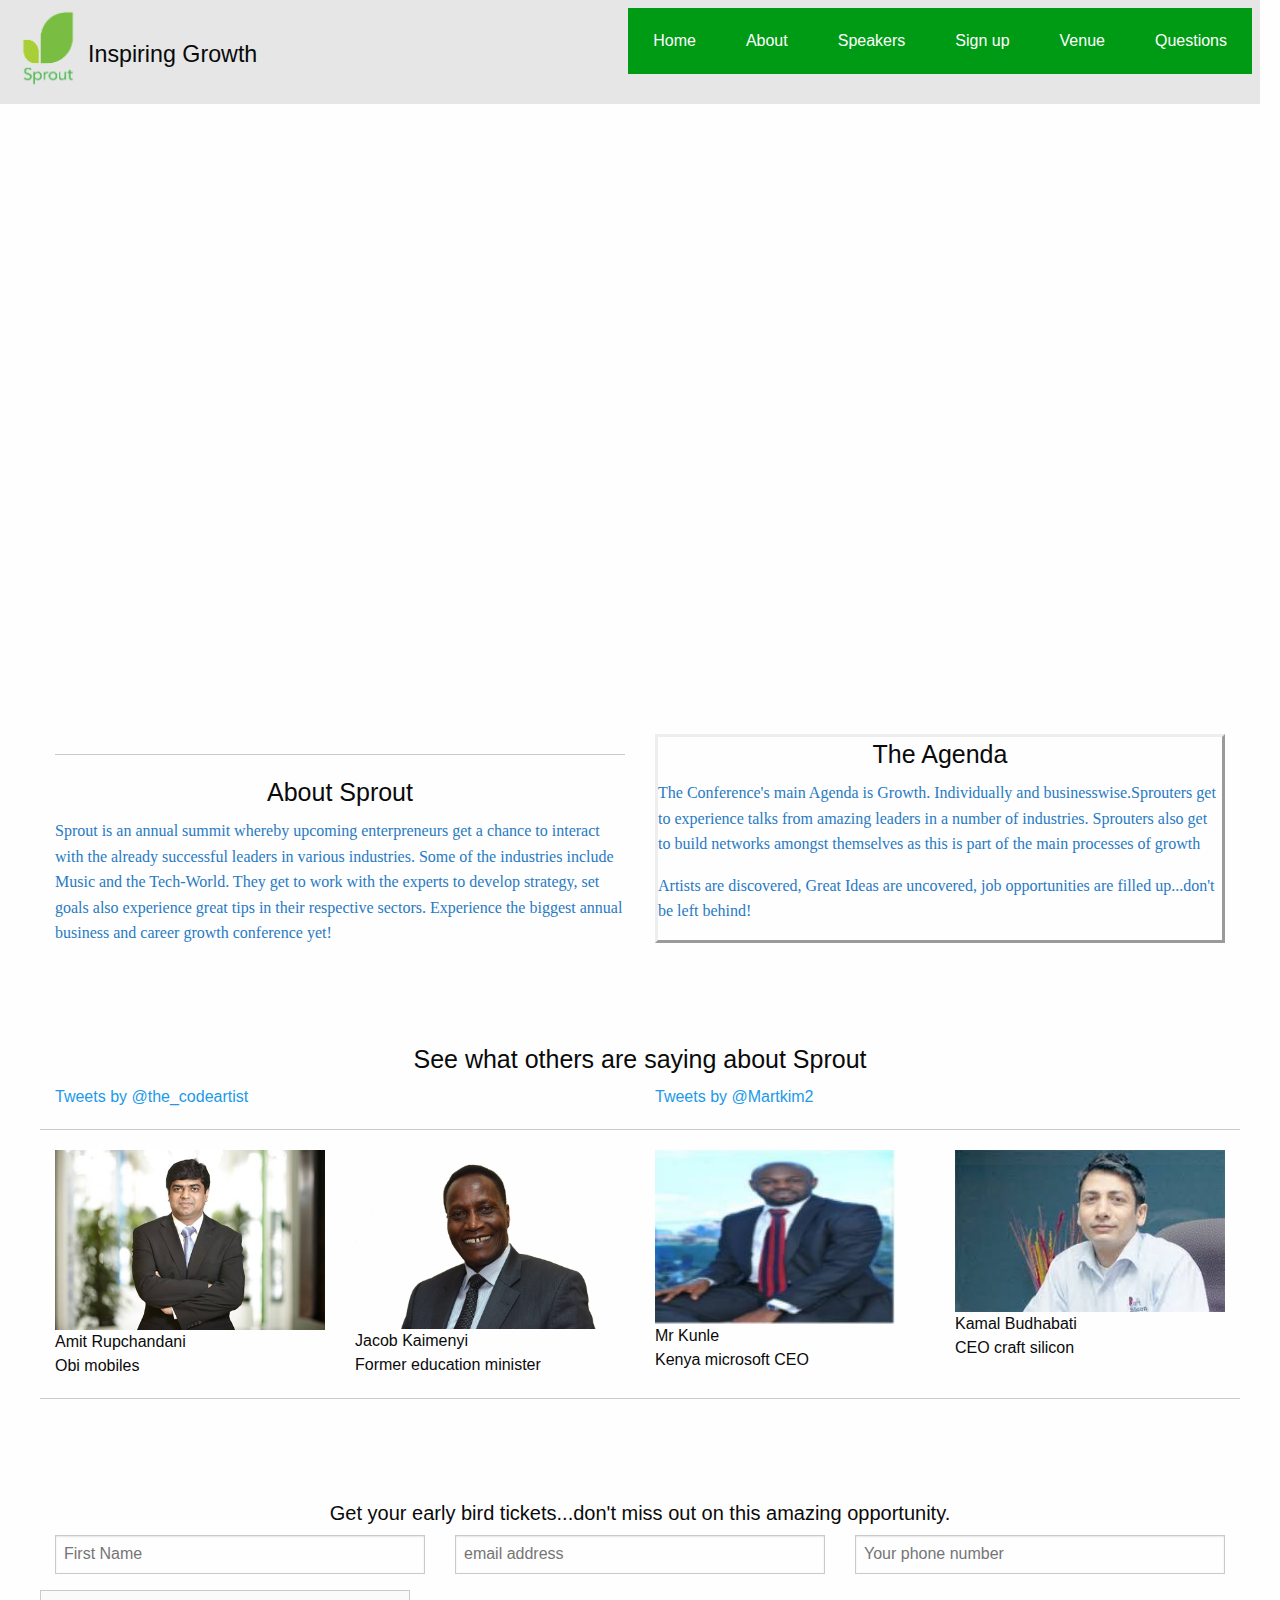
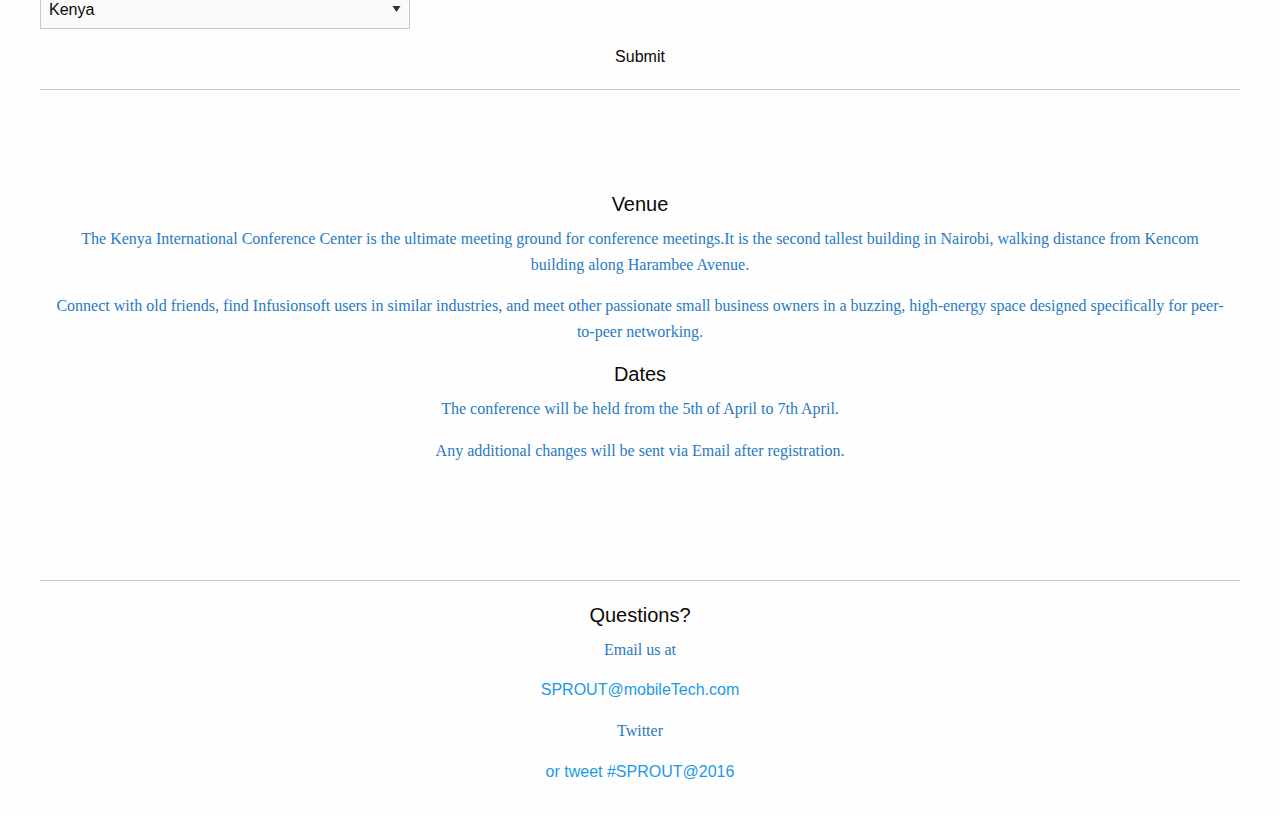
==== commit ae108641: "added firebase support **1bug, slider" ====
--- a/index.html
+++ b/index.html
@@ -8,8 +8,8 @@
     <link rel="stylesheet" href="Stylesheets/foundation.css" />
     <link rel="stylesheet" href="Stylesheets/app.css" />
     <link rel="stylesheet" href="Stylesheets/style.css">
-    
-<script src="https://cdn.firebase.com/js/client/1.0.18/firebase.js"></script>
+<script src='https://cdn.firebase.com/js/client/2.2.1/firebase.js'></script>
+    <script src='https://ajax.googleapis.com/ajax/libs/jquery/1.11.1/jquery.min.js'></script>
   </head>
   <body>
  
@@ -49,25 +49,25 @@
     <img src="0cf24dd.png" width="100%" height="470" /> 
   </figure> 
   <figure> 
-    <img src="6a00e554e887238833015435777573970c.jpg" width="100%" height="470" /> 
-  </figure> 
-  <figure> 
-    <img src="4596544906.jpg" width="100%" height="470" /> 
-  </figure> 
-  <figure> 
-    <img src="conference-meetings.jpg" width="100%" height="470" /> 
-  </figure> 
-  <figure> 
-    <img src="conference.jpg" width="100%" height="470" /> 
-  </figure> 
-  <figure> 
-    <img src="How-to-get-the-most-out-of-conferences.jpg" width="100%" height="470" /> 
-  </figure> 
-  <figure> 
-    <img src="photo-header-frankfurt.jpg" width="100%" height="470" /> 
-  </figure> 
-  <figure> 
-    <img src="Slide 3 - Conference_0.jpg" width="100%" height="470" /> 
+    <img src="images/6a00e554e887238833015435777573970c.jpg" width="100%" height="470" /> 
+  </figure> 
+  <figure> 
+    <img src="images/4596544906.jpg" width="100%" height="470" /> 
+  </figure> 
+  <figure> 
+    <img src="images/conference-meetings.jpg" width="100%" height="470" /> 
+  </figure> 
+  <figure> 
+    <img src="images/conference.jpg" width="100%" height="470" /> 
+  </figure> 
+  <figure> 
+    <img src="images/How-to-get-the-most-out-of-conferences.jpg" width="100%" height="470" /> 
+  </figure> 
+  <figure> 
+    <img src="images/photo-header-frankfurt.jpg" width="100%" height="470" /> 
+  </figure> 
+  <figure> 
+    <img src="images/Slide3-Conference0.jpg" width="100%" height="470" /> 
   </figure> 
     
       </div>
@@ -158,116 +158,44 @@
       <div class="row">
           <h5 class="flash">Get your early bird tickets...don't miss out on this amazing opportunity.</h5>
       
-<div class="signup">
-<form class="signup-form form-inline" id="signup-form" role="form" onsubmit="return signup(this)">
-     <form id="myForm" onsubmit="signup">
-    <div class="row">
+          <form>
+    
     <div class="medium-4 columns">
-     <p id="contact-success" class="text-success lead"></p>
-    <p id="contact-error" class="text-danger lead"></p>
-      <label>First Name
-        <input class="form-control" name="name" type="text" placeholder="First Name">
-      </label>
+        <label></label>
+        <input id="fName" type="text" placeholder="First Name">   
     </div>
     <div class="medium-4 columns">
-      <label>Last Name
-        <input class="form-control" name="name" type="text" placeholder="Last Name">
-      </label>
+      
+        <input id="email" type="email" placeholder="email address">
     </div>
       <div class="medium-4 columns">
-      <label>Email address
-        <input class="form-control" name="email" type="email" placeholder="Your email. eg., joe@acme.com" required>  
-      </label>
+      
+        <input id="phone" type="number" placeholder="Your phone number" required>  
     </div>  
+             
+    <div class="row">
+        
+      <div class="medium-4 columns" id="country">
+  <select class="country" name="country">
+    <option class="country" name="name" value="husker">Kenya</option>
+    <option class="country" name="name" value="starbuck">Uganda</option>
+    <option class="country" name="name" value="hotdog">Tanzania</option>
+    <option class="country" name="name" value="apollo">Rwanda</option>
+  </select>
+    </div> 
+    
   </div>
-    <div class="row">
-    <div class="medium-4 columns">
-      <label>Phone Number
-        <input class="form-control" name="name" type="text" placeholder="Phone Number">
-      </label>
-    </div>
-     <fieldset class="medium-4 columns">
-    <legend>Gender</legend>
-    <input class="form-control" name="name" type="radio" name="gender" value="male" id="maleR" required><label for="maleG">Male</label>
-    <input class="form-control" name="name" type="radio" name="gender" value="female" id="femaleR"><label for="femaleG">Female</label>
-  </fieldset>
-        
-        <div class="form-control" name="name">
-      <div class="medium-4 columns">
-      <label>Select Country
-  <select class="form-control" name="name">
-    <option class="form-control" name="name" value="husker">Kenya</option>
-    <option class="form-control" name="name" value="starbuck">Uganda</option>
-    <option class="form-control" name="name" value="hotdog">Tanzania</option>
-    <option class="form-control" name="name" value="apollo">Rwanda</option>
-  </select>
-</label>
-    </div> 
-    </div>
-  </div>
+              
               </div>          
               
-    <div class="row" class="form-control" name="name">
+    <div class="row" class="submit" name="name">
          <div class="input-group-button">
     <button class="btn btn-success" id="signup-button" type="submit" >Submit</button>
-    </form>
-     </form><script src="https://cdn.firebase.com/js/client/1.0.18/firebase.js"></script>
   </div>     
               </div>
+          </form>
               </div> 
-     <script>
-    var signupForm = document.getElementById('signup-form');
-    var signupSuccess = document.getElementById('signup-success');
-    var signupError = document.getElementById('signup-error');
-    var signupBtn = document.getElementById('signup-button');
-    var onSignupComplete = function(error) {
-      signupBtn.disabled = false;
-      if (error) {
-        signupError.innerHTML = 'Sorry. Could not signup.';
-      } else {
-        signupSuccess.innerHTML = 'Thanks for signing up!';
-        // hide the form
-        signupForm.style.display = 'none';
-      }
-    };
-    function signup(formObj) {
-        // Store emails to firebase
-        var myFirebaseRef = new Firebase("https://amber-fire-7799.firebaseio.com/");
-        myFirebaseRef.push({
-          email: formObj.email.value,
-        }, onSignupComplete);
-        signupBtn.disabled = true;
-        return false;
-    }
-</script>
-<script>
-    // Send message
-    var contactFrom = document.getElementById('contact-form');
-    var contactSuccess = document.getElementById('contact-success');
-    var contactError = document.getElementById('contact-error');
-    var sendBtn = document.getElementById('send-button');
-    var onMessageComplete = function(error) {
-      sendBtn.disabled = false;
-      if (error) {
-        contactError.innerHTML = 'Sorry. Could not send message.';
-      } else {
-        contactSuccess.innerHTML = "Message has been sent.";
-        // hide the form
-        contactFrom.style.display = 'none';
-      }
-    };
-    function sendMessage(formObj) {
-        // Store emails to firebase
-        var myFirebaseRef = new Firebase("https://amber-fire-7799.firebaseio.com/");
-        myFirebaseRef.push({
-          name: formObj.name.value,
-          email: formObj.email.value,
-          message: formObj.message.value
-        }, onMessageComplete);
-        sendBtn.disabled = true;
-        return false;
-    }
-</script>
+     
       <!--Venue -->
       <hr>
       <div class="venue">
@@ -304,7 +232,28 @@
          </div>
       </footer>
       
-      
+      <!--firebase script -->
+          <script>
+    var myFirebaseRef = new Firebase('https://sproutdb.firebaseio.com/');
+    $('#message').keypress(function (e){
+        if (e.keyCode == 13) {
+          var firstName = $('#fName').val();
+          var Email = $('#email').val();
+          var PhoneNumber = $('#phone').val();
+          var country = $('#country').val();    
+          myFirebaseRef.push({firstName: firstName, email: Email, message: Message, country: country});
+          $('#message').value('');
+
+        }
+    });
+
+    </script>
+          
+          
+          
+          
+          
+          
       <!--twitter script 1 -->
             <script>!function(d,s,id){var js,fjs=d.getElementsByTagName(s)[0],p=/^http:/.test(d.location)?'http':'https';if(!d.getElementById(id)){js=d.createElement(s);js.id=id;js.src=p+"://platform.twitter.com/widgets.js";fjs.parentNode.insertBefore(js,fjs);}}(document,"script","twitter-wjs");</script>
           
